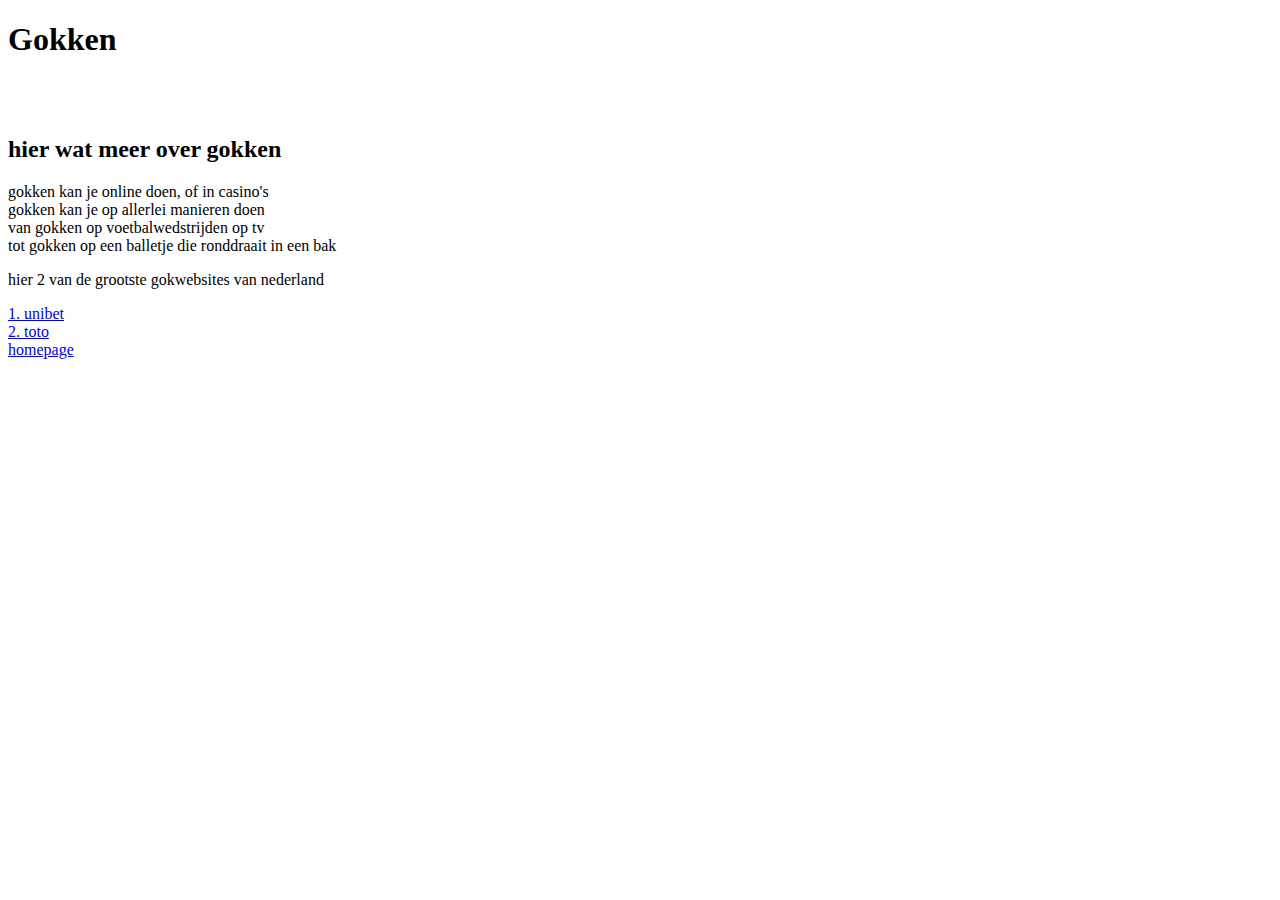
==== gokken.html @ 9d49aa42 "eindproduct hoofdstuk 2" ====
<!DOCTYPE html>
<html lang="en">
<head>
    <meta charset="UTF-8">
    <title>mijn eerste website</title>
</head>
<body>

<h1>Gokken</h1><br><br>

<h2>hier wat meer over gokken</h2>

<p> gokken kan je online doen, of in casino's<br>
    gokken kan je op allerlei manieren doen<br>
    van gokken op voetbalwedstrijden op tv <br>
    tot gokken op een balletje die ronddraait in een bak</p>

<p>hier 2 van de grootste gokwebsites van nederland</p>

<a href="https://www.unibet.eu/">1. unibet</a><br>
<a href="https://sport.toto.nl/">2. toto</a>
<br>
<a href="index.html">homepage</a>

</body>
</html>
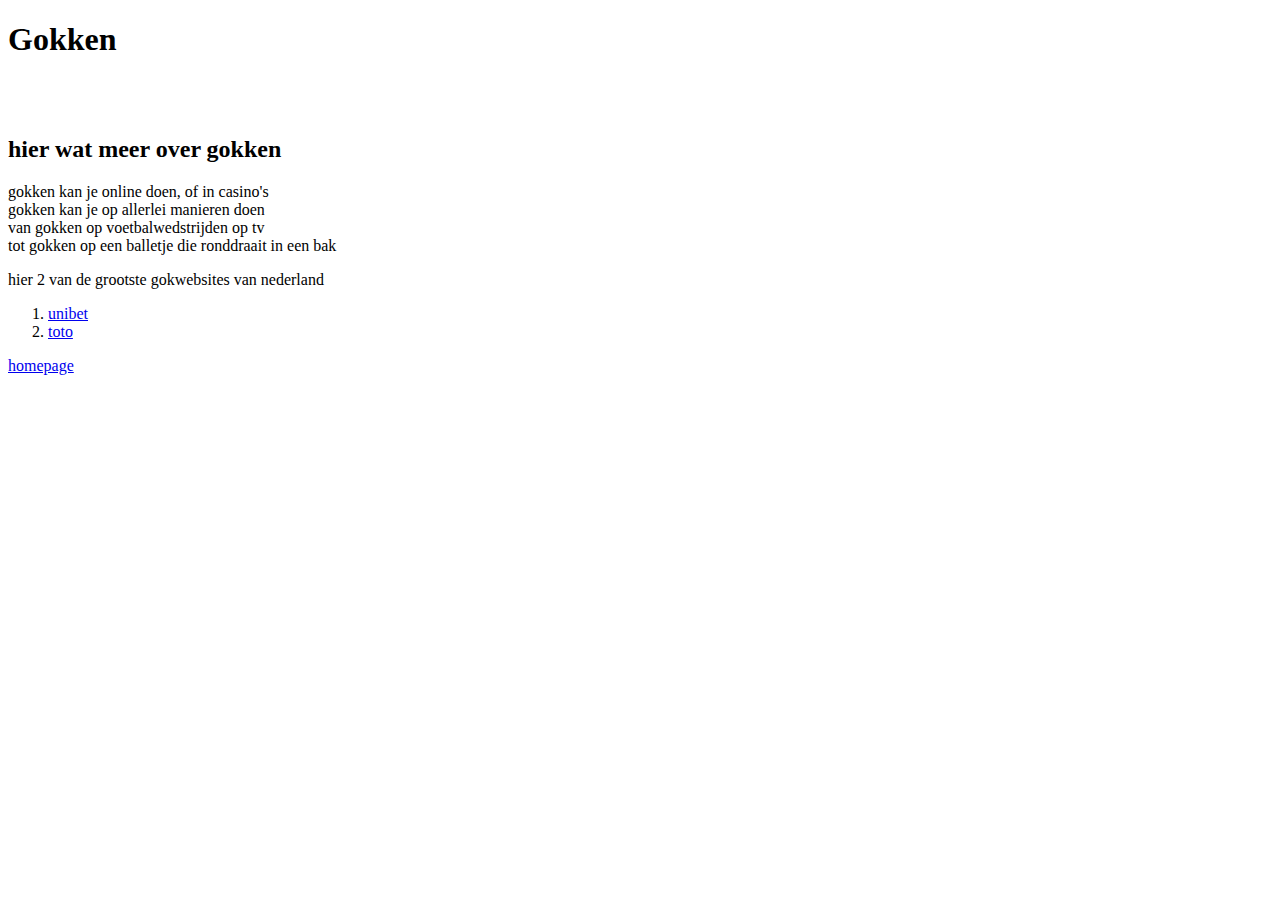
==== commit 3a982c71: "eindproduct hoofdstuk 2 geupdate LOL" ====
--- a/gokken.html
+++ b/gokken.html
@@ -6,21 +6,28 @@
 </head>
 <body>
 
-<h1>Gokken</h1><br><br>
+   <h1>Gokken</h1><br><br>
 
-<h2>hier wat meer over gokken</h2>
+   <h2>hier wat meer over gokken</h2>
 
-<p> gokken kan je online doen, of in casino's<br>
+   <p> gokken kan je online doen, of in casino's<br>
     gokken kan je op allerlei manieren doen<br>
     van gokken op voetbalwedstrijden op tv <br>
     tot gokken op een balletje die ronddraait in een bak</p>
 
-<p>hier 2 van de grootste gokwebsites van nederland</p>
+   <p>hier 2 van de grootste gokwebsites van nederland</p>
 
-<a href="https://www.unibet.eu/">1. unibet</a><br>
-<a href="https://sport.toto.nl/">2. toto</a>
-<br>
-<a href="index.html">homepage</a>
+    <ol>
+        <li>
+            <a href="https://www.unibet.eu/">unibet</a>
+        </li>
+        <li>
+            <a href="https://sport.toto.nl/">toto</a>
+        </li>
+    </ol>
+   <a href="index.html">homepage</a>
+
+
 
 </body>
 </html>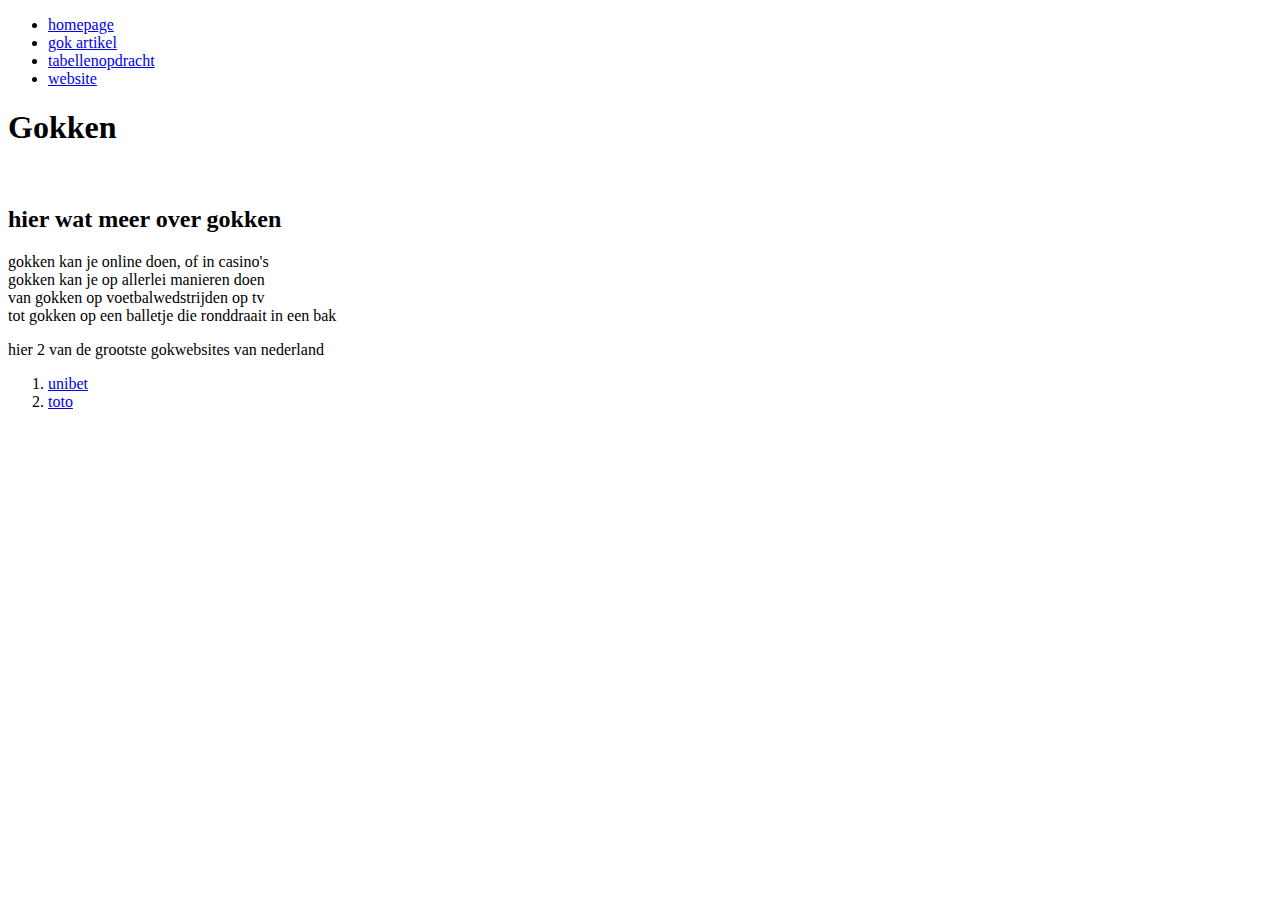
==== commit 471a358f: "hoofdstuk 3 af" ====
--- a/gokken.html
+++ b/gokken.html
@@ -2,11 +2,26 @@
 <html lang="en">
 <head>
     <meta charset="UTF-8">
+    <link rel="stylesheet" href="website.css">
     <title>mijn eerste website</title>
+
 </head>
 <body>
+    <header>
+        <nav>
+            <ul>
+                <li><a href="index.html">homepage</a> </li>
+                <li><a href="gokken.html">gok artikel</a></li>
+                <li><a href=tabellen.html>tabellenopdracht</a></li>
+                <li><a href="website.html">website</a> </li>
 
-   <h1>Gokken</h1><br><br>
+            </ul>
+        </nav>
+
+    </header>
+
+   <h1>Gokken</h1><br>
+
 
    <h2>hier wat meer over gokken</h2>
 
@@ -25,7 +40,7 @@
             <a href="https://sport.toto.nl/">toto</a>
         </li>
     </ol>
-   <a href="index.html">homepage</a>
+
 
 
 
